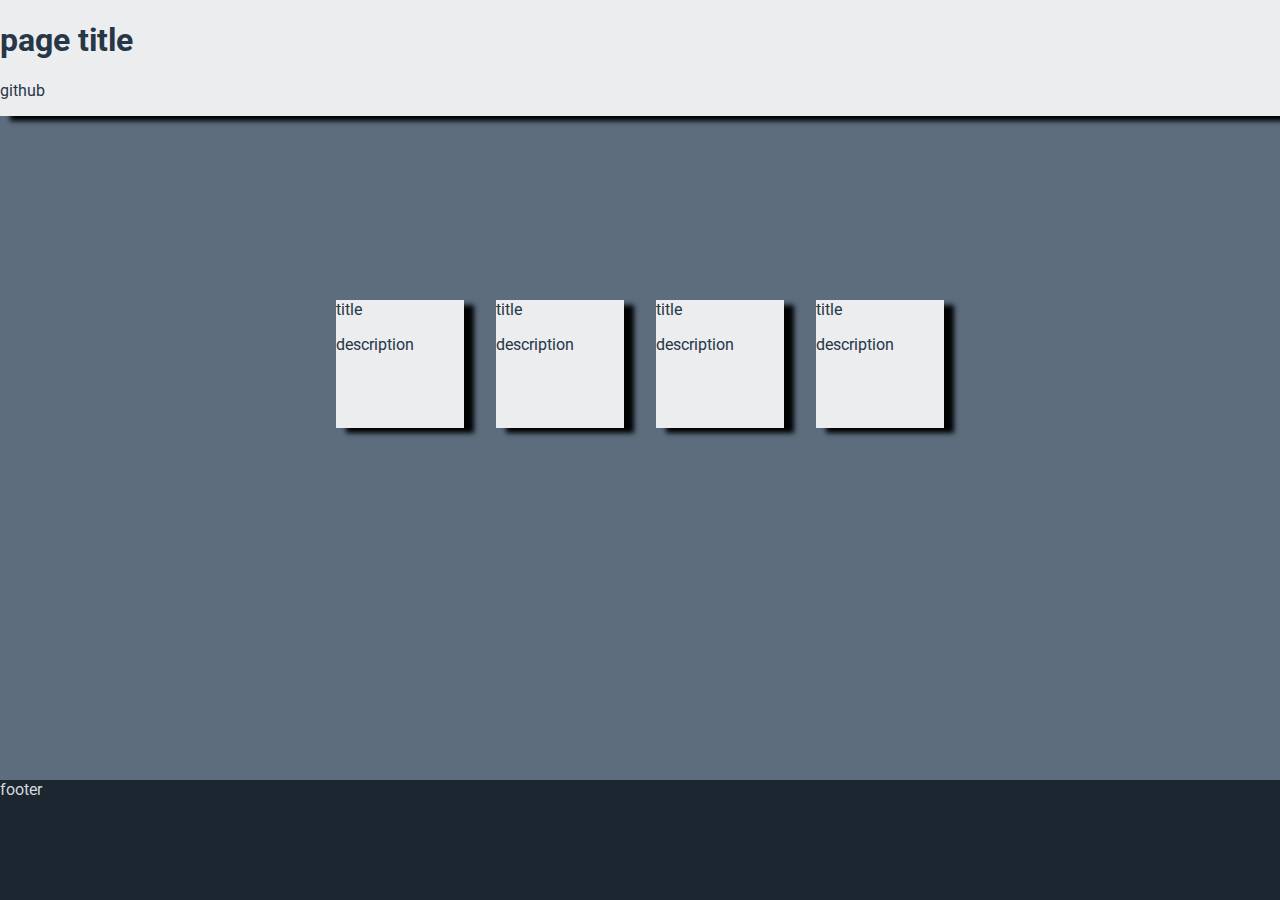
==== test/index.html @ 9e94e350 "Updated website styles for demo use" ====
<!DOCTYPE html>
<html lang="en">
<head>
    <meta charset="utf-8">  
    <meta http-equiv="X-UA-Compatible" content="IE=edge">
    <meta name="description"    content="template description">
    <meta name="keywords"       content="HTML,CSS,JavaScript">
    <meta name="author"         content="Daniel Lin">
    <meta name="viewport"       content="width=device-width, initial-scale=1">

    <title>danlin604</title>

    <link rel="stylesheet" href="css/style.css">
    <link href="https://fonts.googleapis.com/css?family=Roboto" rel="stylesheet">
</head>

<body class="content">


    <header class="header shadow">  
        <h1>page title</h1>
        <p>github</p>
    </header>

    
    <article class="tile shadow">
        <header>title</header>
        <p>description</p>
    </article>

    <article class="tile shadow">
        <header>title</header>
        <p>description</p>
    </article>

    <article class="tile shadow">
        <header>title</header>
        <p>description</p>
    </article>

    <article class="tile shadow">
        <header>title</header>
        <p>description</p>
    </article>        

    
    <footer class="row">footer</footer>

</body>
</html>
---- test/css/style.css ----
/* * {
    border: 1px solid red !important;
}*/
* {
    -webkit-box-sizing: border-box;
    -moz-box-sizing: border-box;
    -ms-box-sizing: border-box;
    box-sizing: border-box;
}

html,
body {
    height: 100%;
}

footer {
    height: 120px;
    background-color: #1B2631;
    color: #D5D8DC;
    align-self: flex-end;
}

.header {
    background-color: #EBEDEF;
    width: 100%;
    align-self: flex-start;
}

.tile {
    background-color: #EBEDEF;
    margin: 16px;
    height: 128px;
    width: 128px;
}

.content {
    margin: 0;
    width: 100%;
    height: 100%;
    display: flex;
    flex-wrap: wrap;
    justify-content: center;

    font-family: 'Roboto', sans-serif;
    color: #273746;
    background-color: #5D6D7E;
}

.row {
    width: 100%;
}

.col-1 {
    width: 8.33%;
}

.col-2 {
    width: 16.66%;
}

.col-3 {
    width: 25%;
}

.col-4 {
    width: 33.33%;
}

.col-5 {
    width: 41.66%;
}

.col-6 {
    width: 50%;
}

.col-7 {
    width: 58.33%;
}

.col-8 {
    width: 66.66%;
}

.col-9 {
    width: 75%;
}

.col-10 {
    width: 83.33%;
}

.col-11 {
    width: 91.66%;
}

.col-12 {
    width: 100%;
}

.shadow {
    /* offset-x | offset-y | blur-radius | color */
    box-shadow: 10px 5px 5px black;
}
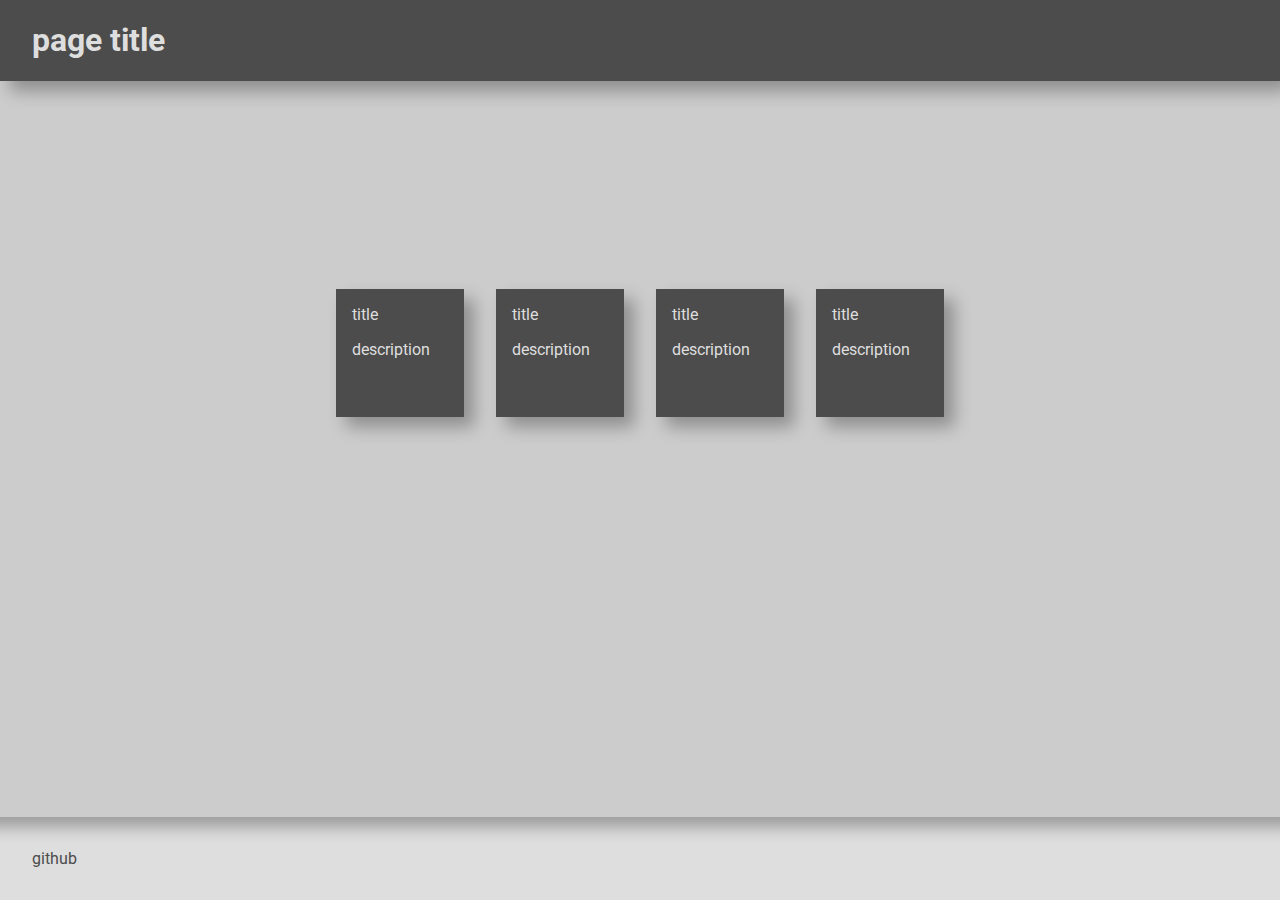
==== commit bec06d3d: "Grayscale design" ====
--- a/test/index.html
+++ b/test/index.html
@@ -17,34 +17,33 @@
 <body class="content">
 
 
-    <header class="header shadow">  
-        <h1>page title</h1>
-        <p>github</p>
+    <header class="header shadow-card">  
+        <h1>page title</h1>        
     </header>
 
-    
-    <article class="tile shadow">
+    <article class="tile shadow-card">
         <header>title</header>
         <p>description</p>
     </article>
 
-    <article class="tile shadow">
+    <article class="tile shadow-card">
         <header>title</header>
         <p>description</p>
     </article>
 
-    <article class="tile shadow">
+    <article class="tile shadow-card">
         <header>title</header>
         <p>description</p>
     </article>
 
-    <article class="tile shadow">
+    <article class="tile shadow-card">
         <header>title</header>
         <p>description</p>
-    </article>        
+    </article>
 
-    
-    <footer class="row">footer</footer>
+    <footer class="row shadow-inset">
+        github
+    </footer>
 
 </body>
 </html>--- a/test/css/style.css
+++ b/test/css/style.css
@@ -14,23 +14,30 @@
 }
 
 footer {
-    height: 120px;
-    background-color: #1B2631;
-    color: #D5D8DC;
+    background-color: #dedede;
+    color: #4c4c4c;
     align-self: flex-end;
+    padding: 32px;
+    font-size: 16px;
 }
 
 .header {
-    background-color: #EBEDEF;
+    margin: 0;
+    background-color: #4c4c4c;
+    color: #dedede;
     width: 100%;
     align-self: flex-start;
+    padding-left: 32px;
 }
 
 .tile {
-    background-color: #EBEDEF;
+    background-color: #4c4c4c;
+    color: #dedede;
     margin: 16px;
     height: 128px;
     width: 128px;
+    
+    padding: 16px;
 }
 
 .content {
@@ -39,11 +46,11 @@
     height: 100%;
     display: flex;
     flex-wrap: wrap;
-    justify-content: center;
+    justify-content: center;   
 
     font-family: 'Roboto', sans-serif;
     color: #273746;
-    background-color: #5D6D7E;
+    background-color: #cccccc;
 }
 
 .row {
@@ -98,7 +105,20 @@
     width: 100%;
 }
 
-.shadow {
-    /* offset-x | offset-y | blur-radius | color */
-    box-shadow: 10px 5px 5px black;
+.shadow-under {
+    -webkit-box-shadow: 0px 10px 16px 0px rgba(0,0,0,0.3);
+    -moz-box-shadow: 0px 10px 16px 0px rgba(0,0,0,0.3);
+    box-shadow: 0px 10px 16px 0px rgba(0,0,0,0.3);
+}
+
+.shadow-card {
+    -webkit-box-shadow: 10px 10px 16px 0px rgba(0,0,0,0.3);
+    -moz-box-shadow: 10px 10px 16px 0px rgba(0,0,0,0.3);
+    box-shadow: 10px 10px 16px 0px rgba(0,0,0,0.3);
+}
+
+.shadow-inset {
+    -webkit-box-shadow: inset 0px 110px 16px -100px rgba(0,0,0,0.3);
+    -moz-box-shadow: inset 0px 110px 16px -100px rgba(0,0,0,0.3);
+    box-shadow: inset 0px 110px 16px -100px rgba(0,0,0,0.3);
 }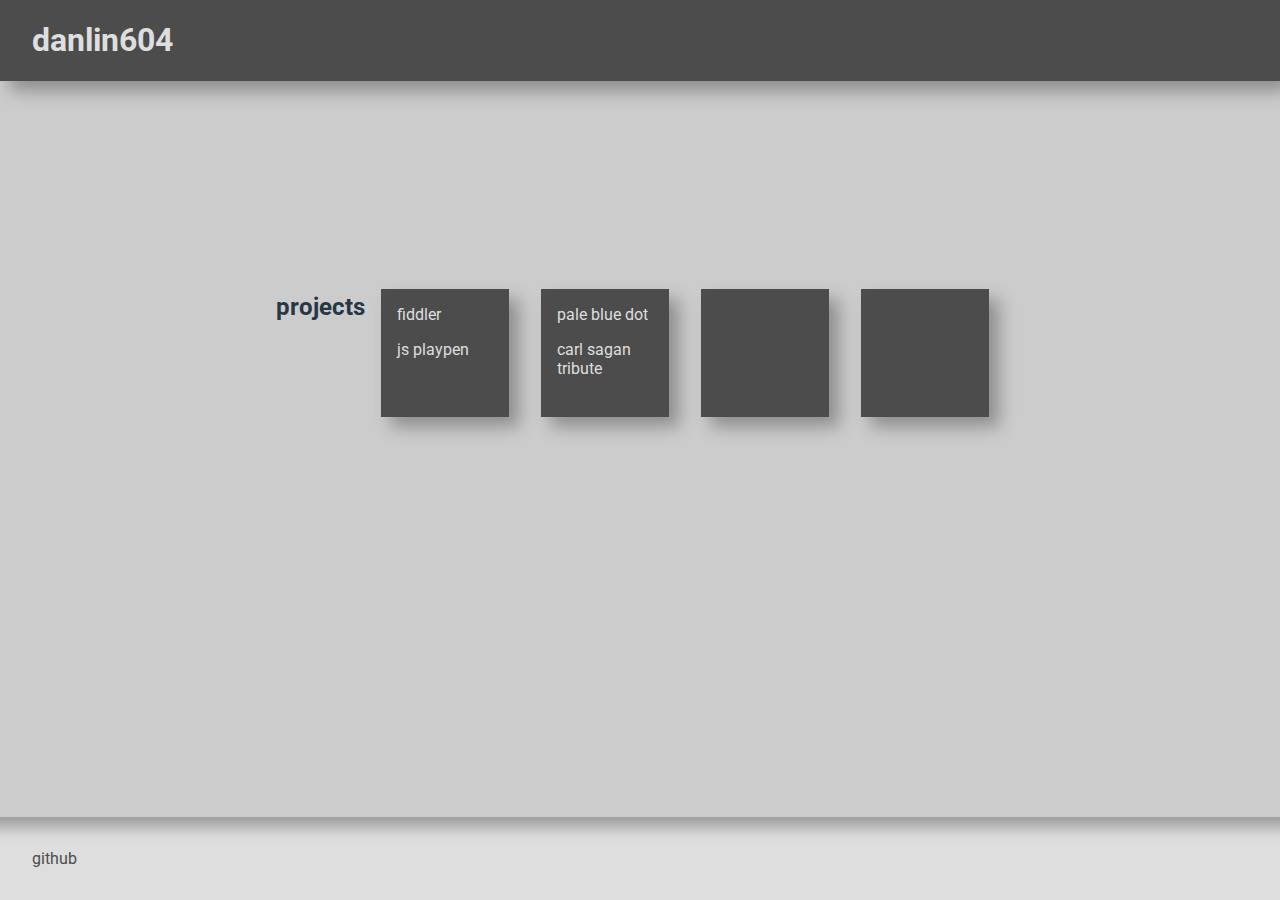
==== commit 7d639a44: "Add hover pointer change and link css" ====
--- a/test/index.html
+++ b/test/index.html
@@ -16,30 +16,29 @@
 
 <body class="content">
 
-
     <header class="header shadow-card">  
-        <h1>page title</h1>        
+        <h1>danlin604</h1>        
     </header>
 
-    <article class="tile shadow-card">
-        <header>title</header>
-        <p>description</p>
+    <h2>projects</h2>
+   
+    <article 
+        class="tile link shadow-card"
+        onclick="window.location='#';">
+        <header>fiddler</header>
+        <p>js playpen</p>
     </article>
 
-    <article class="tile shadow-card">
-        <header>title</header>
-        <p>description</p>
+    <article 
+        class="tile link shadow-card"
+        onclick="window.location='#';">
+        <header>pale blue dot</header>
+        <p>carl sagan tribute</p>
     </article>
 
-    <article class="tile shadow-card">
-        <header>title</header>
-        <p>description</p>
-    </article>
+    <article class="tile shadow-card"></article>
+    <article class="tile shadow-card"></article>
 
-    <article class="tile shadow-card">
-        <header>title</header>
-        <p>description</p>
-    </article>
 
     <footer class="row shadow-inset">
         github
--- a/test/css/style.css
+++ b/test/css/style.css
@@ -38,6 +38,11 @@
     width: 128px;
     
     padding: 16px;
+}
+
+.link:hover {
+    cursor: pointer; 
+    cursor: hand;
 }
 
 .content {
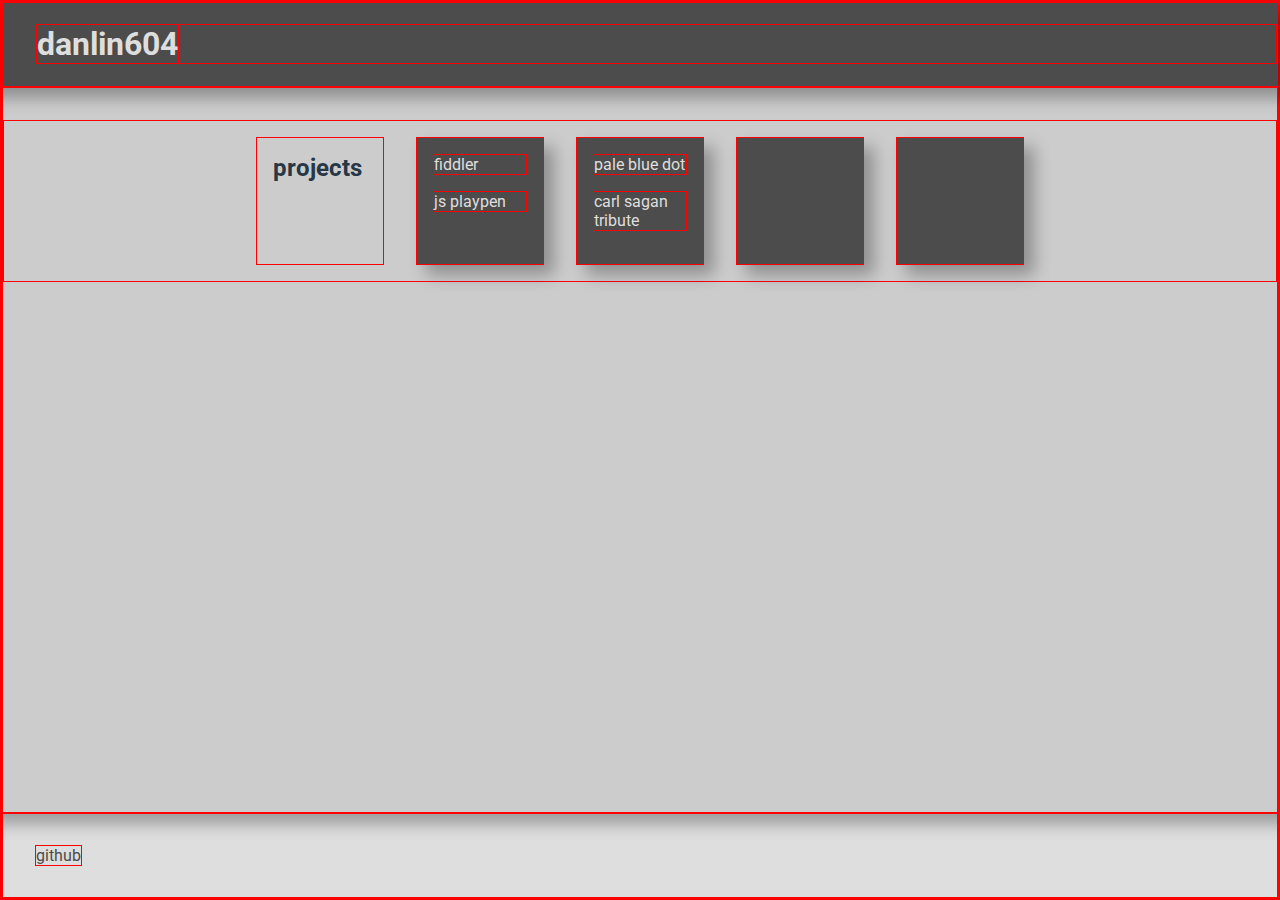
==== commit 0620bce6: "Added nested flexbox to improve layout" ====
--- a/test/index.html
+++ b/test/index.html
@@ -14,34 +14,37 @@
     <link href="https://fonts.googleapis.com/css?family=Roboto" rel="stylesheet">
 </head>
 
-<body class="content">
+<body class="container">
 
     <header class="header shadow-card">  
-        <h1>danlin604</h1>        
+        <h1><a href="#">danlin604</a></h1>        
     </header>
 
-    <h2>projects</h2>
-   
-    <article 
-        class="tile link shadow-card"
-        onclick="window.location='#';">
-        <header>fiddler</header>
-        <p>js playpen</p>
-    </article>
+    <main role="main" class="shadow-inset">
+        <section class="tile-container">
+            <h2 class="tile">projects</h2>
+        
+            <article 
+                class="tile tile-dark link shadow-card"
+                onclick="window.location='#';">
+                <header>fiddler</header>
+                <p>js playpen</p>
+            </article>
 
-    <article 
-        class="tile link shadow-card"
-        onclick="window.location='#';">
-        <header>pale blue dot</header>
-        <p>carl sagan tribute</p>
-    </article>
+            <article 
+                class="tile tile-dark link shadow-card"
+                onclick="window.location='#';">
+                <header>pale blue dot</header>
+                <p>carl sagan tribute</p>
+            </article>
 
-    <article class="tile shadow-card"></article>
-    <article class="tile shadow-card"></article>
-
+            <article class="tile tile-dark shadow-card"></article>
+            <article class="tile tile-dark shadow-card"></article>
+        </section>
+    </main>
 
     <footer class="row shadow-inset">
-        github
+        <a href="#">github</a>
     </footer>
 
 </body>
--- a/test/css/style.css
+++ b/test/css/style.css
@@ -1,6 +1,6 @@
-/* * {
+* {
     border: 1px solid red !important;
-}*/
+}
 * {
     -webkit-box-sizing: border-box;
     -moz-box-sizing: border-box;
@@ -20,6 +20,18 @@
     padding: 32px;
     font-size: 16px;
 }
+main {
+    background-color: #cccccc;
+    flex: 1;
+}
+
+.tile-container {
+    margin-top: 32px;
+    display: flex;
+    flex-wrap: wrap;
+    justify-content: center;
+    color: #273746;
+}
 
 .header {
     margin: 0;
@@ -30,14 +42,16 @@
     padding-left: 32px;
 }
 
-.tile {
+.tile {    
+    margin: 16px;
+    height: 128px;
+    width: 128px;    
+    padding: 16px;
+}
+
+.tile-dark {
     background-color: #4c4c4c;
     color: #dedede;
-    margin: 16px;
-    height: 128px;
-    width: 128px;
-    
-    padding: 16px;
 }
 
 .link:hover {
@@ -45,17 +59,13 @@
     cursor: hand;
 }
 
-.content {
+.container {
     margin: 0;
     width: 100%;
     height: 100%;
     display: flex;
-    flex-wrap: wrap;
-    justify-content: center;   
-
-    font-family: 'Roboto', sans-serif;
-    color: #273746;
-    background-color: #cccccc;
+    flex-flow: column;
+    font-family: 'Roboto', sans-serif;    
 }
 
 .row {
@@ -126,4 +136,16 @@
     -webkit-box-shadow: inset 0px 110px 16px -100px rgba(0,0,0,0.3);
     -moz-box-shadow: inset 0px 110px 16px -100px rgba(0,0,0,0.3);
     box-shadow: inset 0px 110px 16px -100px rgba(0,0,0,0.3);
+}
+
+a:link {
+    text-decoration: inherit;
+    color: inherit;
+    cursor: auto;
+}
+
+a:visited {
+    text-decoration: inherit;
+    color: inherit;
+    cursor: auto;
 }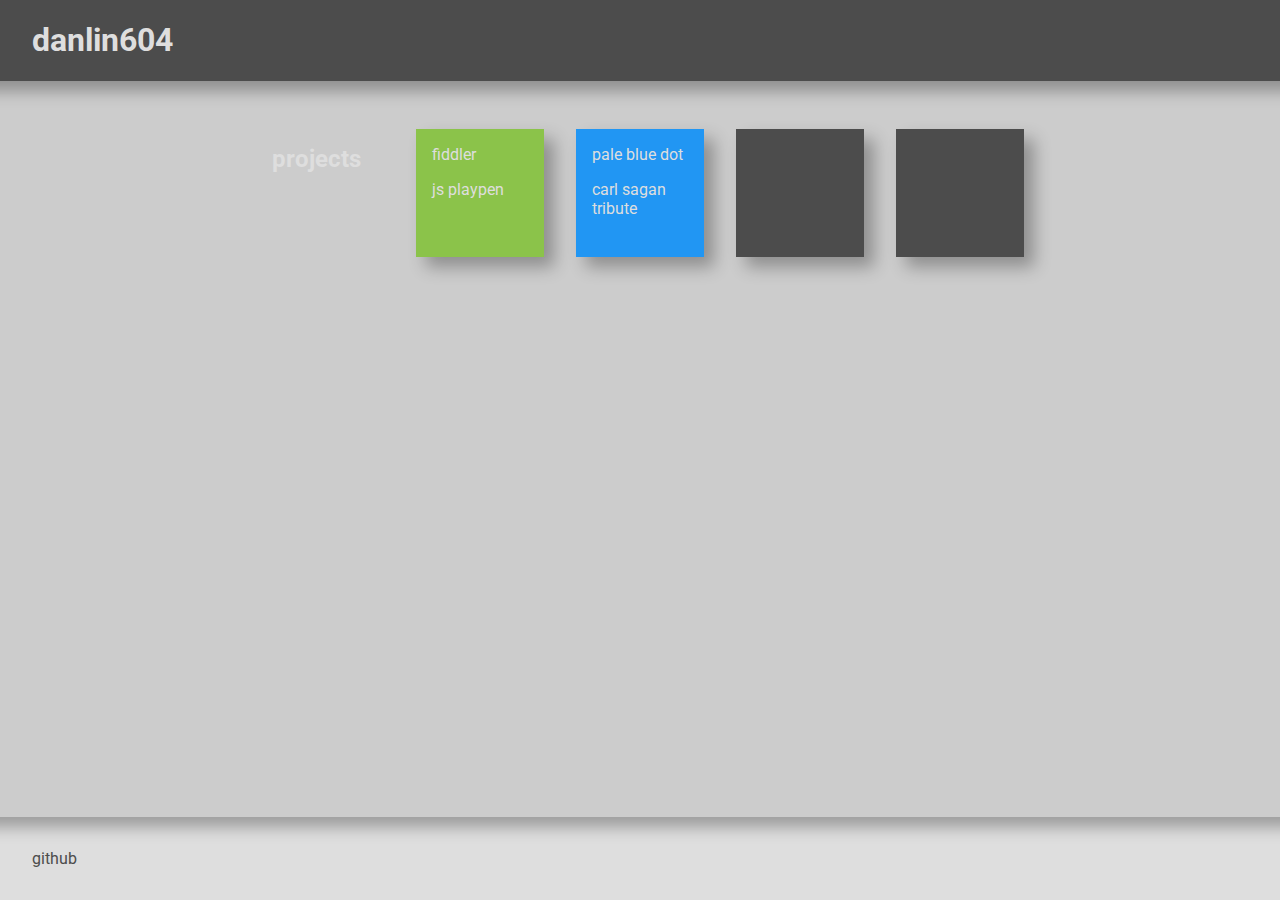
==== commit 0125e83f: "Ready to replace old website design" ====
--- a/test/index.html
+++ b/test/index.html
@@ -25,21 +25,21 @@
             <h2 class="tile">projects</h2>
         
             <article 
-                class="tile tile-dark link shadow-card"
+                class="tile light-green link shadow-card"
                 onclick="window.location='#';">
                 <header>fiddler</header>
                 <p>js playpen</p>
             </article>
 
             <article 
-                class="tile tile-dark link shadow-card"
+                class="tile blue link shadow-card"
                 onclick="window.location='#';">
                 <header>pale blue dot</header>
                 <p>carl sagan tribute</p>
             </article>
 
-            <article class="tile tile-dark shadow-card"></article>
-            <article class="tile tile-dark shadow-card"></article>
+            <article class="tile dark-grey shadow-card"></article>
+            <article class="tile dark-grey shadow-card"></article>
         </section>
     </main>
 
--- a/test/css/style.css
+++ b/test/css/style.css
@@ -1,6 +1,10 @@
+/* Wireframe */
+/*
 * {
     border: 1px solid red !important;
 }
+*/
+
 * {
     -webkit-box-sizing: border-box;
     -moz-box-sizing: border-box;
@@ -47,10 +51,6 @@
     height: 128px;
     width: 128px;    
     padding: 16px;
-}
-
-.tile-dark {
-    background-color: #4c4c4c;
     color: #dedede;
 }
 
@@ -148,4 +148,17 @@
     text-decoration: inherit;
     color: inherit;
     cursor: auto;
+}
+
+/* material.io colors */
+.light-green {
+    background-color: #8BC34A;
+}
+
+.blue {
+    background-color: #2196F3;
+}
+
+.dark-grey {
+    background-color: #4c4c4c;
 }